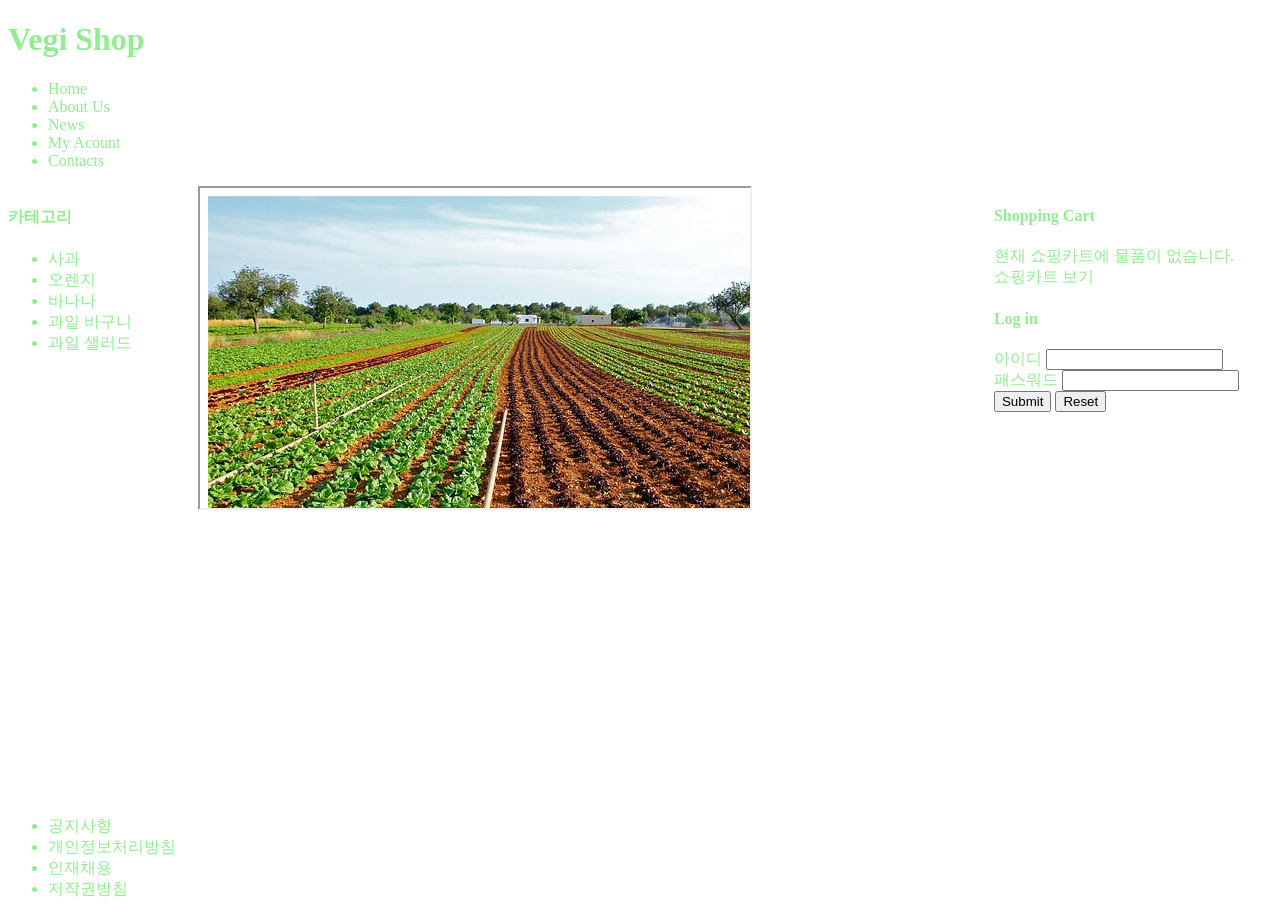
==== index.html @ c9f47021 "Add files via upload" ====
<!DOCTYPE html>
<html lang="en">
<head>
    <meta charset="UTF-8">
    <meta name="viewport" content="width=device-width, initial-scale=1.0">
    <title>veggie shop</title>
    <link type="text/css" rel="stylesheet" href="vegetable.css">
</head>
<body>
    <header>
    <h1><a href="#">Vegi Shop</a></h1>
    </header> 

    <nav>
    <ul>
        <li><a href="#">Home</a></li>
        <li><a href="#">About Us</a></li>
        <li><a href="#">News</a></li>
        <li><a href="#">My Acount</a></li>
        <li><a href="#">Contacts</a></li>
    </ul>
    </nav>
    
    <aside id="left">
    <h4>카테고리</h4>
    <ul>
        <li><a href="apple.html" target="iframe1">사과</a></li>
        <li><a href="orange.html" target="iframe1">오렌지</a></li>
        <li><a href="banana.html" target="iframe1">바나나</a></li>
        <li><a href="fruit baket.html" target="iframe1">과일 바구니</a></li>
        <li><a href="saled.html" target="iframe1">과일 샐러드</a></li>
    </ul>
    </aside>  

    <section>
    <iframe name="iframe1" src="main.html" width="550" height="320">

    </iframe>
    </section>
    <aside id="right">
    <h4>Shopping Cart</h4>
    <div>현재 쇼핑카트에 물품이 없습니다.</div>
    <a href="#">쇼핑카트 보기</a>


    <form action="" method="get">
    <h4> Log in</h4>
    아이디
    <input type="text">
    <br>
    패스워드
    <input type="password"><br>
    <input type="submit">
    <input type="reset">
    </form>
    </aside>

    <footer>
        <ul>
            <li><a href="#">공지사항</a></li>
            <li><a href="#">개인정보처리방침</a></li>
            <li><a href="#">인재채용</a></li>
            <li><a href="#">저작권방침</a></li>
        </ul>
    </footer>
</body>
</html>
---- vegetable.css ----
html,body{
    height:100%;
    color: lightgreen;
  }

  aside#left{
    float:left; 
    width:15%; 
    height:70%;
  }
  section{
    float:left;
    width:60%;
    height:70%;
  }
  aside#right{
    float:right;
    width:22%;
    height:70%;
  }
  footer{
    clear:both;
  }
  a{color: lightgreen;
text-decoration: none;}
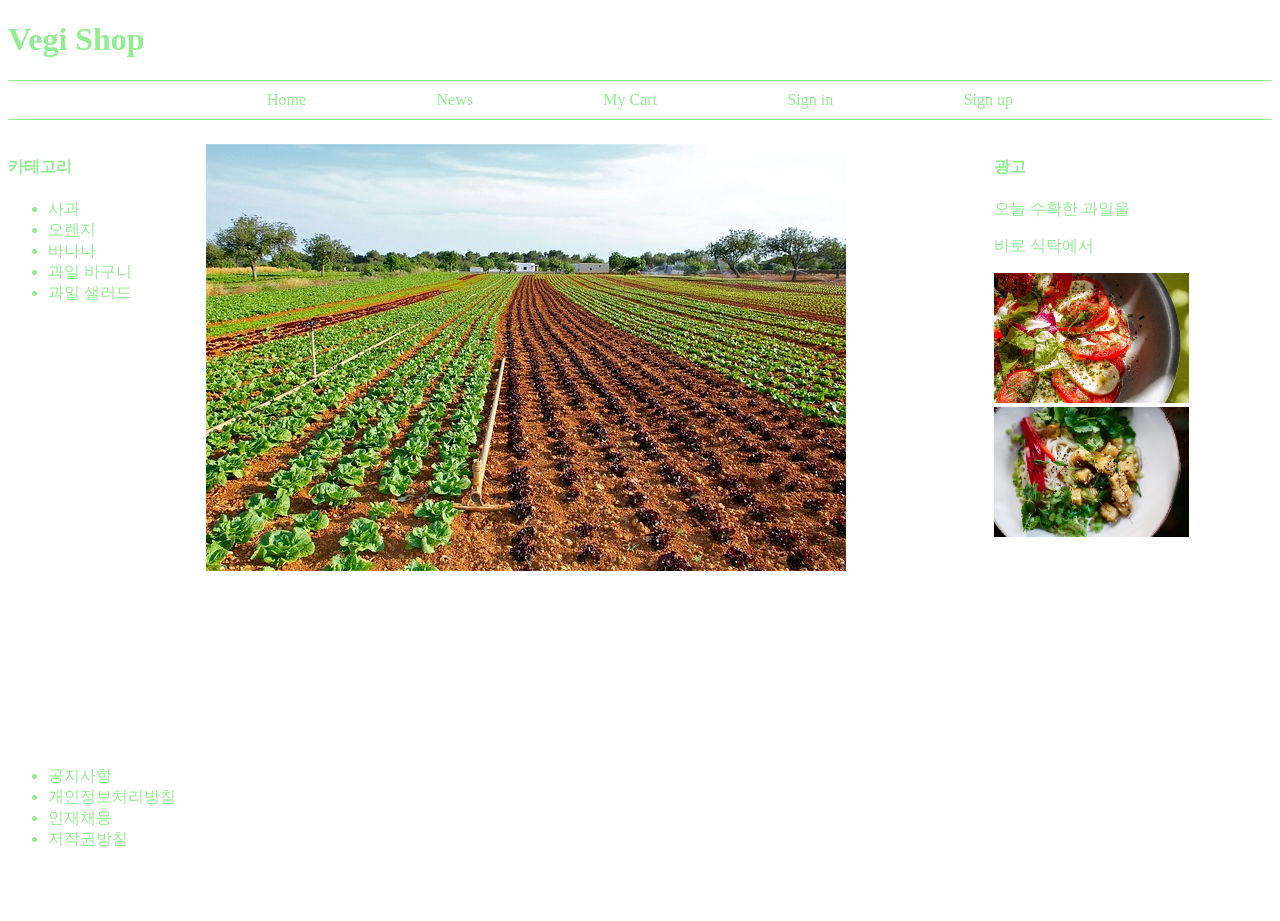
==== commit c2769f25: "Add files via upload" ====
--- a/index.html
+++ b/index.html
@@ -12,12 +12,12 @@
     </header> 
 
     <nav>
-    <ul>
+    <ul class="nav">
         <li><a href="#">Home</a></li>
-        <li><a href="#">About Us</a></li>
         <li><a href="#">News</a></li>
-        <li><a href="#">My Acount</a></li>
-        <li><a href="#">Contacts</a></li>
+        <li><a href="#">My Cart</a></li>
+        <li><a href="sign in.html" target="_blank">Sign in</a></li>
+        <li><a href="#">Sign up</a></li>
     </ul>
     </nav>
     
@@ -27,32 +27,24 @@
         <li><a href="apple.html" target="iframe1">사과</a></li>
         <li><a href="orange.html" target="iframe1">오렌지</a></li>
         <li><a href="banana.html" target="iframe1">바나나</a></li>
-        <li><a href="fruit baket.html" target="iframe1">과일 바구니</a></li>
+        <li><a href="fruit basket.html" target="iframe1">과일 바구니</a></li>
         <li><a href="saled.html" target="iframe1">과일 샐러드</a></li>
     </ul>
     </aside>  
 
     <section>
-    <iframe name="iframe1" src="main.html" width="550" height="320">
+    <iframe name="iframe1" src="main.html" width="100%" height="100%" style="border: 0px;">
 
     </iframe>
     </section>
     <aside id="right">
-    <h4>Shopping Cart</h4>
-    <div>현재 쇼핑카트에 물품이 없습니다.</div>
-    <a href="#">쇼핑카트 보기</a>
+    <h4> 광고 </h4>
+    <p>오늘 수확한 과일을</p>
+    <p>바로 식탁에서</p>
+    <img src="image/salad1.jpg" width="70%">
+    <img src="image/pasta.jpg" width="70%">
 
 
-    <form action="" method="get">
-    <h4> Log in</h4>
-    아이디
-    <input type="text">
-    <br>
-    패스워드
-    <input type="password"><br>
-    <input type="submit">
-    <input type="reset">
-    </form>
     </aside>
 
     <footer>
--- a/vegetable.css
+++ b/vegetable.css
@@ -22,4 +22,15 @@
     clear:both;
   }
   a{color: lightgreen;
-text-decoration: none;}+text-decoration: none;}
+ul.nav{
+  list-style: none;
+  text-align: center;
+  border-top:1px solid lightgreen;
+  border-bottom: 1px solid lightgreen;
+  padding: 10px 0;
+}
+ul.nav li{
+display: inline;
+padding: 5%;
+}
